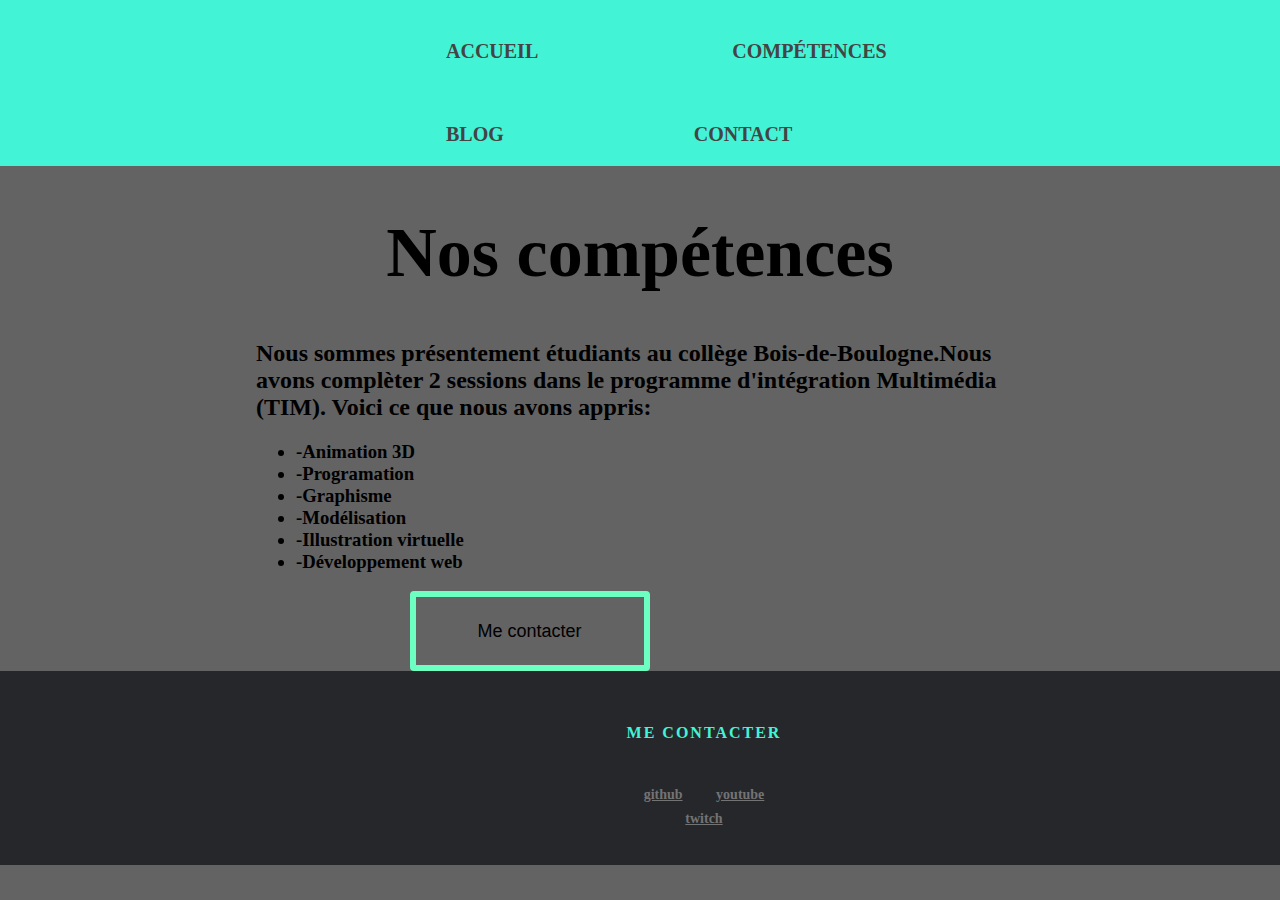
==== SiteWeb-master/SiteWeb-master/index.html @ 55306366 "Add files via upload" ====
<!DOCTYPE html>
<html lang="en">

<head>
    <meta charset="UTF-8">
    <meta name="viewport" content="width=device-width, initial-scale=1.0">
    <title>site web badass</title>
    <link rel="stylesheet" href="style.css">
    <style type ="text/css">

    </style>
</head>


<body>



    <header>
<div class ="container">

        <nav>
    <ul>
        <li><a href="#accueil">Accueil</a></li> 
        <li><a href="#compétences">Compétences</a></li>
        <li><a href="#contact">Contact</a></li>
         <li style="float: left;"><a class="active" href="http://127.0.0.1:5500/SiteWeb-master/blog.html">

                Blog</a></li>
    </ul>
</nav>
</div>

</header>

<h1>Nos compétences</h1>

<div>
    
      <h2>  Nous sommes présentement étudiants au collège Bois-de-Boulogne.Nous avons complèter 2 sessions dans le programme d'intégration Multimédia (TIM). 
           Voici ce que nous avons appris:</h2>
    <h3>      
<ul>
    <li>-Animation 3D</li>
    <li>-Programation</li>
    <li>-Graphisme</li>
    <li>-Modélisation</li>
    <li>-Illustration virtuelle </li>
    <li>-Développement web</li>
</h3> 

</ul>


 
</div>

   <!--<button type="button" Me contacter="alert('You pressed the button!')">Me contacter!</button>-->
     <div class="wrapper">
         <div class="btn">
             <button type = "button"> Me contacter</button>
         </div>
     </div>


<footer class="site-footer">
    <div class="container">
      <div class="row">
        <div class="col-sm-12 col-md-6">
         

        <div class="col-xs-6 col-md-3">
          <h6>Me contacter</h6>
          <ul class="footer-links">
            <li><a href="https://github.com/Fil654/SiteWeb">github</a></li>
            <li><a href="https://www.youtube.com/channel/UCgMpucNkwZQJ5TIRkSU_L8Q">youtube</a></li>
            <li><a href="https://www.twitch.tv/cristalastral">twitch</a></li>

          </ul>
        </div>

    
        </div>
      </div>
    </div>
</footer>



</body>


</html>
---- SiteWeb-master/SiteWeb-master/style.css ----
html, 




body {
	margin: 0;
	background:rgb(99, 99, 99);
	font-weight: 800;
}

.container {
	width: 70%;
	margin: 0 auto;
}

header {
  background: rgb(67, 243, 214);
}

header::after {
  content: '';
  display: table;
  clear: both;
}


nav {
  float: center;
}

nav ul {
  margin: 0;
  padding: 0;
  list-style: none;
}

nav li {
  display: inline-block;
  margin-left: 190px;
  padding-top: 40px;
  padding-bottom: 20px;

  position: relative;
}

nav a {
  color: #444;
  text-decoration: none;
  text-transform: uppercase;
  font-size: 20px;
}

nav a:hover {
  color: #000;
}

nav a::before {
  content: '';
  display: block;
  height: 5px;
  background-color: #444;

  position: absolute;
  top: 0;
  width: 0%;

  transition: all ease-in-out 250ms;
}

nav a:hover::before {
  width: 100%;
}




button {
    
    text-align: center;
  
    transform: translate (-50%, -50%);
  }

  button {
    background: none ;
    color:black;
    width: 240px;
    height:80px;
    border : 6px solid #6dffc2;
    font-size: 18px;
    border-radius: 4px;
    transition : .6s;
    overflow: hidden;
    text-align: center;
  }



  button :focus {
   outline:none;
  }


  
  button :before {
    content: '';
    display: block;
    position: absolute ;
    background: #6dffc2;
    width: 60px;
    height:100% ;
    top: 0;
    left: 0;
    opacity: .5s;
    filter: blur(30px);
    transform:translateX(-130px) skewX(-15deg);

  }
  button :after{
    content: '';  
    display: block;
    position: absolute ;
    background: #6dffc2;
    width: 30px;
    height:100% ;
    left: 30px;
    top: 0;
    opacity: 0;
    filter: blur(30px);
    transform:translateX(-100px) scaleX(-15deg);
  }


  button:hover {
    background-color:#6dffc2;
   
   cursor :pointer;
}

button:hover:before{
  transform:translateX(300px) skewX(-15deg);
  opacity: .6;
  transition : .7s;
}

button:hover:after{
  transform:translateX(300px) skewX(-15deg);
  opacity: 1;
  transition : .7s;
}




.site-footer
{
  background-color:#26272b;
  padding:45px 0 20px;
  font-size:15px;
  line-height:24px;
  color:#fcfcfc;
}
.site-footer hr
{
  border-top-color:#bbb;
  opacity:0.5
}


.site-footer h6
{
  color: rgb(67, 243, 214);;
  font-size:16px;
  text-transform:uppercase;
  margin-top:5px;
  letter-spacing:2px;
  text-align: center;
  
  
}
.site-footer a
{
  color:#737373;
  
}
.site-footer a:hover
{
  color: rgb(67, 243, 214);
  text-decoration:none;
}
.footer-links
{
  padding-left:0;
  list-style:none;
  text-align: center;
  font-size:14px;
}
.footer-links li
{
  display:inline;
  padding : 15px;

}
.footer-links a
{
  color:#737373
}
.footer-links a:active,.footer-links a:focus,.footer-links a:hover
{
  color: rgb(67, 243, 214);
  text-decoration:none;
}
.footer-links.inline li
{
  display:inline-block
}

h1{
  text-align: center;
  font-size: 70px;
}

div{
  padding-left: 20%;
  padding-right: 20%;
}
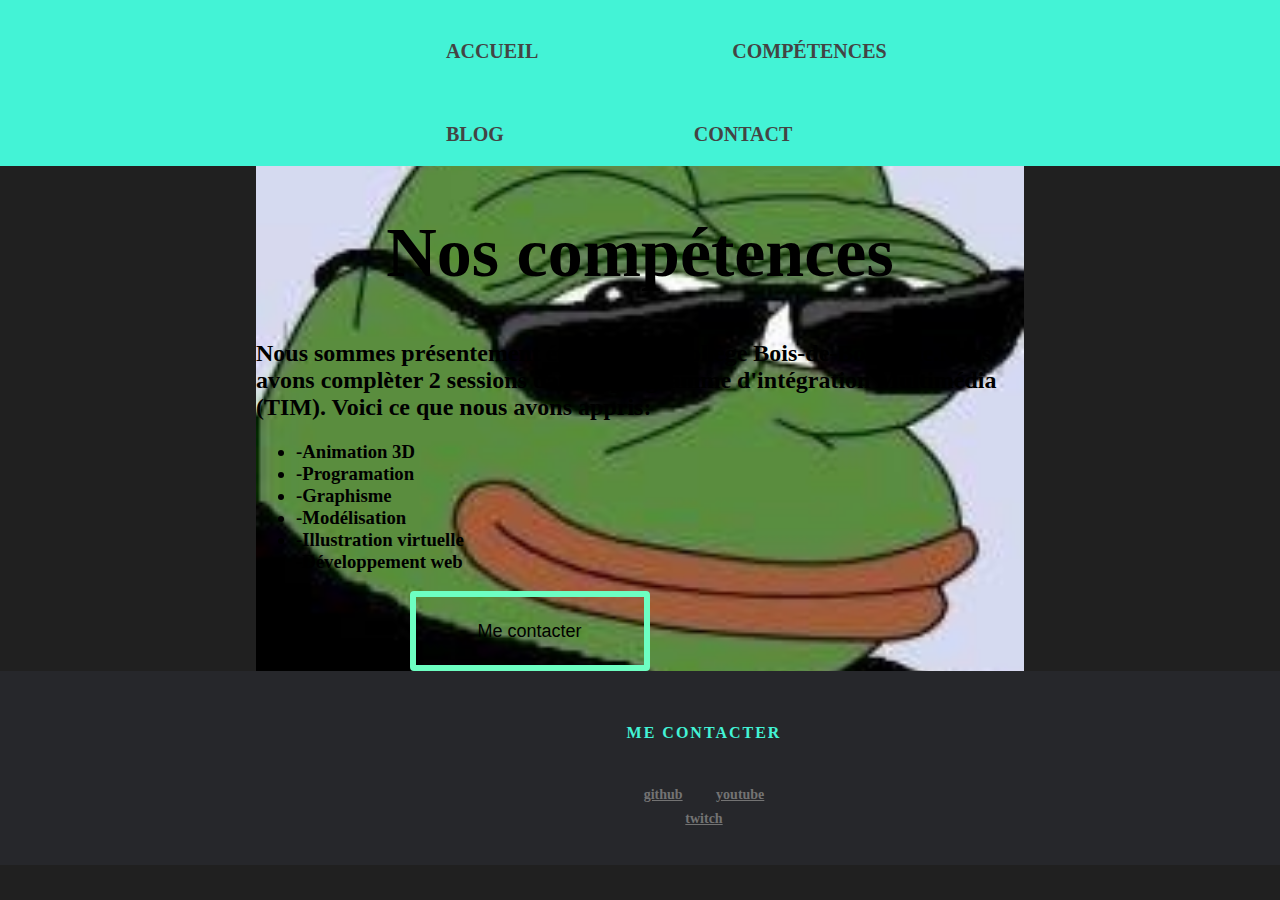
==== commit 82301ba9: "Add files via upload" ====
--- a/SiteWeb-master/SiteWeb-master/index.html
+++ b/SiteWeb-master/SiteWeb-master/index.html
@@ -57,7 +57,7 @@
 
    <!--<button type="button" Me contacter="alert('You pressed the button!')">Me contacter!</button>-->
      <div class="wrapper">
-         <div class="btn">
+         <div >
              <button type = "button"> Me contacter</button>
          </div>
      </div>
--- a/SiteWeb-master/SiteWeb-master/style.css
+++ b/SiteWeb-master/SiteWeb-master/style.css
@@ -5,8 +5,13 @@
 
 body {
 	margin: 0;
-	background:rgb(99, 99, 99);
-	font-weight: 800;
+	background-color:rgb(32, 32, 32);
+  font-weight: 800;
+  background-image: url("imagebackgroud.jpg");
+ background-position-x: center;
+ background-repeat: no-repeat;
+ background-position-y: center;
+ background-size: 60%;
 }
 
 .container {
@@ -78,7 +83,7 @@
 button {
     
     text-align: center;
-  
+
     transform: translate (-50%, -50%);
   }
 
@@ -92,7 +97,7 @@
     border-radius: 4px;
     transition : .6s;
     overflow: hidden;
-    text-align: center;
+    
   }
 
 
@@ -116,7 +121,7 @@
     filter: blur(30px);
     transform:translateX(-130px) skewX(-15deg);
 
-  }
+  } 
   button :after{
     content: '';  
     display: block;
@@ -155,6 +160,7 @@
 
 .site-footer
 {
+  position: sticky;
   background-color:#26272b;
   padding:45px 0 20px;
   font-size:15px;
